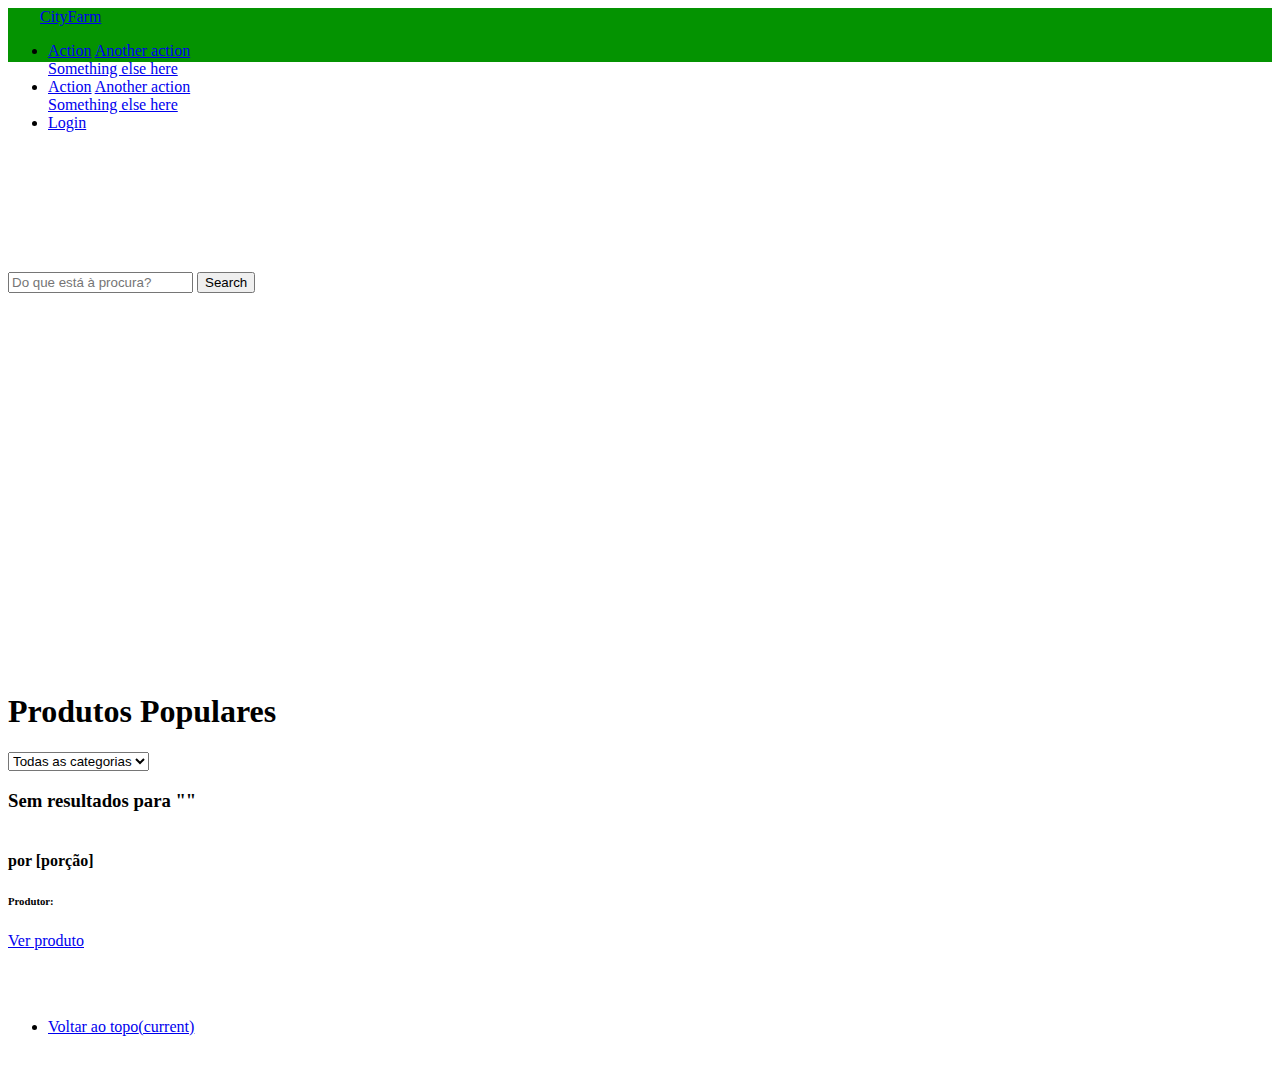
==== index.html @ de9476a4 "login completo" ====
﻿<html>
<head>
    <meta charset="utf-8" />
    <meta name="viewport" content="width=device-width, initial-scale=1, shrink-to-fit=no">
    <title>CityFarm</title>
    <link rel="stylesheet" href="https://stackpath.bootstrapcdn.com/bootstrap/4.1.3/css/bootstrap.min.css" integrity="sha384-MCw98/SFnGE8fJT3GXwEOngsV7Zt27NXFoaoApmYm81iuXoPkFOJwJ8ERdknLPMO" crossorigin="anonymous">
    <link rel="stylesheet" href="css/all.min.css" />
    <link rel="stylesheet" href="css/style.css" />

</head>
<body>

    <!-- Navbar -->
    <nav class="navbar navbar-expand navbar-dark bg-green fixed-top">
        <a class="navbar-brand" href="index.html">
            <span class="fa-stack mr-2">
                <i class="fa fa-building fa-stack-2x pb-1"></i>
                <i class="fa fa-circle fa-stack-1x text-light-green h2 logo"></i>
                <i class="fa fa-leaf fa-stack-1x logo text-white"></i>
            </span>
            <span>CityFarm</span>
        </a>
        <div class="collapse navbar-collapse" id="navbarSupportedContent">
            <ul class="navbar-nav ml-auto clearfix mt-2">
                <li class="nav-item dropdown float-right">
                    <a class="nav-link dropdown-toggle" href="#" id="cartDropdown" role="button" data-toggle="dropdown" aria-haspopup="true" aria-expanded="false">
                        <i class="fas fa-shopping-basket h2"></i>
                    </a>
                    <div class="dropdown-menu dropdown-menu-right" aria-labelledby="cartDropdown">
                        <a class="dropdown-item" href="#">Action</a>
                        <a class="dropdown-item" href="#">Another action</a>
                        <div class="dropdown-divider"></div>
                        <a class="dropdown-item" href="#">Something else here</a>
                    </div>
                </li>
                <!-- if do KO aqui -->
                <li class="nav-item dropdown float-right">
                    <a class="nav-link dropdown-toggle" href="#" id="userDropdown" role="button" data-toggle="dropdown" aria-haspopup="true" aria-expanded="false">
                        <i class="fas fa-user-circle h2"></i>
                    </a>
                    <div class="dropdown-menu dropdown-menu-right" aria-labelledby="userDropdown">
                        <a class="dropdown-item" href="#">Action</a>
                        <a class="dropdown-item" href="#">Another action</a>
                        <div class="dropdown-divider"></div>
                        <a class="dropdown-item" href="#">Something else here</a>
                    </div>
                </li>
                <!-- fim do if -->
                <!-- outro if do KO -->
                <li class="mt-1">
                    <a class="btn btn-success" href="login.html">
                        Login
                    </a>
                </li>
                <!-- fim do if -->
            </ul>
        </div>
    </nav>
    

    <!-- Banner -->
    <div id="banner" class="jumbotron">
        <!-- Search -->
        <div class="d-sm-flex justify-content-center align-items-center w-75 mx-auto">
            <input id="search" class="form-control mr-sm-2 col-12 col-sm-9" type="search" placeholder="Do que está à procura?" aria-label="Search">
            <button id="searchButton" class="btn btn-success my-2 my-sm-0 col-12 col-sm-3" type="submit">Search</button>
        </div>
    </div>

    <!-- Conteúdo -->
    <div id="content" class="container">
        <div class="row mt-5">
            <!-- mudar para um data-bind depois -->
            <h1 id="listHeader" class="col-md-12 col-lg-7">
                Produtos Populares
            </h1>
            <div class="col-md-12 col-lg-5 d-inline-flex flex-row-reverse align-items-center">
                <!-- dropdown do filtro -->
                <select class="ml-2 form-control" id="tagSelect">
                    <option value="all">Todas as categorias</option>
                    <!-- ko foreach: tagList -->
                    <option data-bind="text: $data, attr: {value: $data}"></option>
                    <!-- /ko -->
                </select>

                <!-- botão para limpar pesquisa -->
                <div>
                    <button id="clean" class="btn btn-success" style="display: none">Limpar resultados</button>
                </div>
            </div>
        </div>

        <!-- ko if: displayList().length == 0 -->
        <div class="row mt-5">
            <h3 class="mx-auto">Sem resultados para "<span data-bind="text: searchTerm"></span>"</h3>
        </div>
        <!-- /ko -->

        <!-- Lista de produtos -->
        <div class="row mx-2">
            <!-- ko foreach: displayList -->
            <div class="col-md-6 col-lg-4 mt-3">
                <div class="card">
                    <img class="card-img-top" data-bind="attr: { src: imageURL, alt: nome}">
                    <div class="card-body">
                        <h4 class="card-title" data-bind="text: nome"></h4>
                        <h4 class="card-title"><span class="text-danger" data-bind="text: preco + '€'"></span> por [porção]</h4>
                        <h6 class="card-title">Produtor: <span data-bind="text: produtor"></span></h6>
                        <p class="card-text" data-bind="text: descricao"></p>
                        <a href="#" class="btn btn-success">Ver produto</a>
                    </div>
                </div>
            </div>
            <!-- /ko -->
        </div>
    </div>


    <!-- Footer -->
    <nav class="navbar navbar-expand navbar-dark bg-dark fixed-bottom" id="footer">
        <div class="collapse navbar-collapse">
            <ul class="navbar-nav mx-auto">
                <li class="nav-item active">
                    <a class="nav-link" href="#banner">Voltar ao topo<span class="sr-only">(current)</span></a>
                </li>
            </ul>
        </div>
    </nav>

    <script src="js/jquery-3.4.1.min.js"></script>
    <script src="js/knockout-3.5.1.js"></script>
    <script src="https://cdnjs.cloudflare.com/ajax/libs/popper.js/1.14.3/umd/popper.min.js" integrity="sha384-ZMP7rVo3mIykV+2+9J3UJ46jBk0WLaUAdn689aCwoqbBJiSnjAK/l8WvCWPIPm49" crossorigin="anonymous"></script>
    <script src="https://stackpath.bootstrapcdn.com/bootstrap/4.1.3/js/bootstrap.min.js" integrity="sha384-ChfqqxuZUCnJSK3+MXmPNIyE6ZbWh2IMqE241rYiqJxyMiZ6OW/JmZQ5stwEULTy" crossorigin="anonymous"></script>
    <script src="js/classes.js"></script>
    <script src="js/main.js"></script>
</body>
</html>
---- css/style.css ----
.navbar {
    height: 54px;
}
#footer {
    height: 46px;
}

.jumbotron {
    background-image: url("../images/banner.jpg");
    padding-top: 210px;
    height: 400px;
    margin: 0;
    background-size:cover;
    border-radius: 0;
}

div.container {
    margin-bottom: 68px;
}

.logo {
    margin: 8px 0 0 16px;
}

.bg-green {
    background-color: #049301;
}
.text-light-green {
    color: #3ac200;
}

/*View model Produto CSS*/

#imgProduto {
    height: auto;
    width: 100%;
    margin: auto;
    border-radius: 0;
}
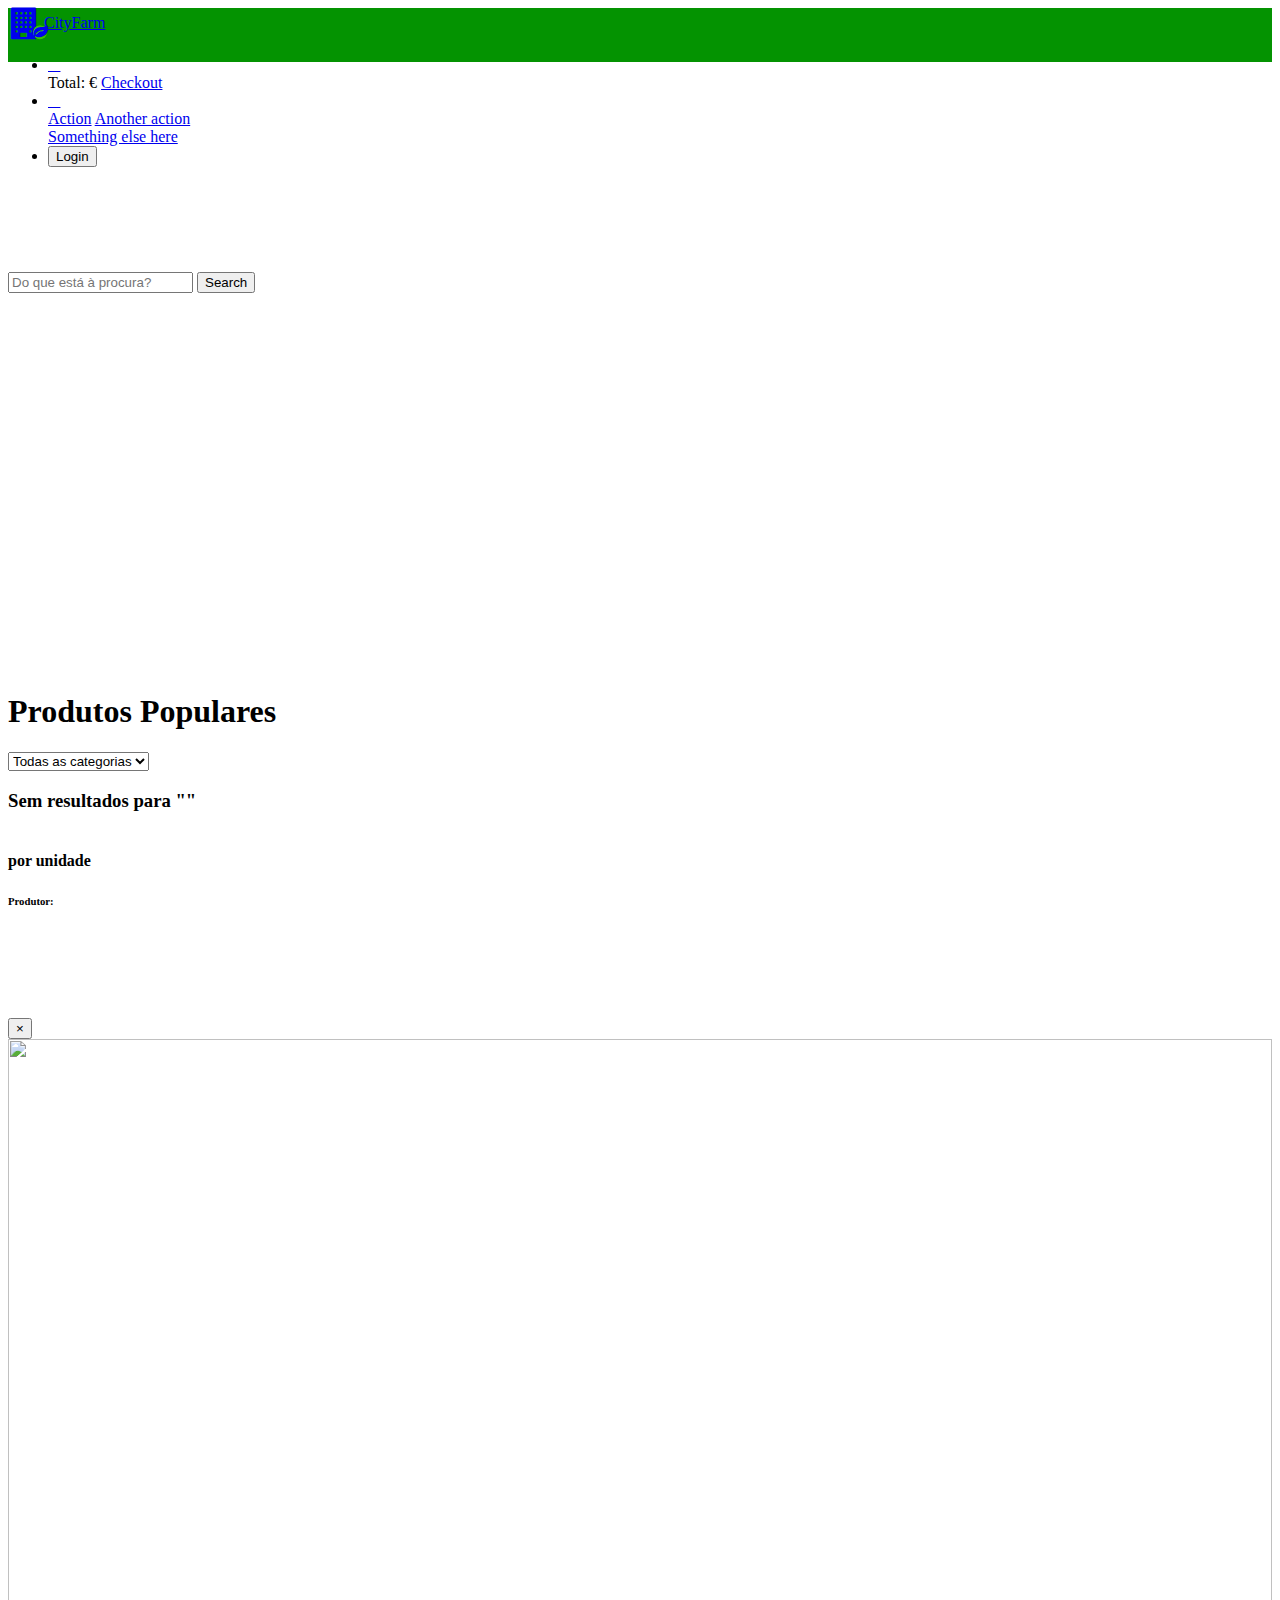
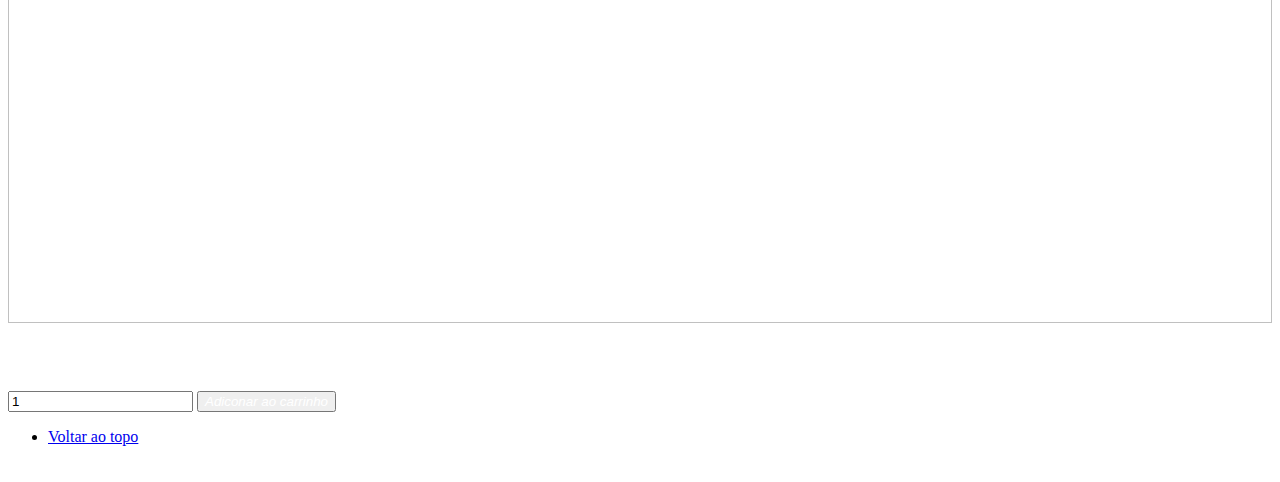
==== commit f90df2bd: "update" ====
--- a/index.html
+++ b/index.html
@@ -1,137 +1,182 @@
 ﻿<html>
 <head>
-    <meta charset="utf-8" />
+
+    <meta charset="UTF-8">
     <meta name="viewport" content="width=device-width, initial-scale=1, shrink-to-fit=no">
     <title>CityFarm</title>
     <link rel="stylesheet" href="https://stackpath.bootstrapcdn.com/bootstrap/4.1.3/css/bootstrap.min.css" integrity="sha384-MCw98/SFnGE8fJT3GXwEOngsV7Zt27NXFoaoApmYm81iuXoPkFOJwJ8ERdknLPMO" crossorigin="anonymous">
     <link rel="stylesheet" href="css/all.min.css" />
     <link rel="stylesheet" href="css/style.css" />
+    <link rel="stylesheet" href="https://cdnjs.cloudflare.com/ajax/libs/font-awesome/4.7.0/css/font-awesome.min.css">
 
 </head>
 <body>
 
-    <!-- Navbar -->
-    <nav class="navbar navbar-expand navbar-dark bg-green fixed-top">
-        <a class="navbar-brand" href="index.html">
-            <span class="fa-stack mr-2">
-                <i class="fa fa-building fa-stack-2x pb-1"></i>
-                <i class="fa fa-circle fa-stack-1x text-light-green h2 logo"></i>
-                <i class="fa fa-leaf fa-stack-1x logo text-white"></i>
-            </span>
-            <span>CityFarm</span>
-        </a>
-        <div class="collapse navbar-collapse" id="navbarSupportedContent">
-            <ul class="navbar-nav ml-auto clearfix mt-2">
-                <li class="nav-item dropdown float-right">
-                    <a class="nav-link dropdown-toggle" href="#" id="cartDropdown" role="button" data-toggle="dropdown" aria-haspopup="true" aria-expanded="false">
-                        <i class="fas fa-shopping-basket h2"></i>
-                    </a>
-                    <div class="dropdown-menu dropdown-menu-right" aria-labelledby="cartDropdown">
-                        <a class="dropdown-item" href="#">Action</a>
-                        <a class="dropdown-item" href="#">Another action</a>
-                        <div class="dropdown-divider"></div>
-                        <a class="dropdown-item" href="#">Something else here</a>
+	<!-- Navbar -->
+	<nav class="navbar navbar-expand navbar-dark bg-green fixed-top">
+		<a class="navbar-brand" href="index.html">
+			<span class="fa-stack mr-2">
+				<i class="fa fa-building fa-stack-2x pb-1"></i>
+				<i class="fa fa-circle fa-stack-1x text-light-green h2 logo"></i>
+				<i class="fa fa-leaf fa-stack-1x logo text-white"></i>
+			</span>
+			<span>CityFarm</span>
+		</a>
+		<div class="collapse navbar-collapse" id="navbarSupportedContent">
+			<ul class="navbar-nav ml-auto clearfix mt-2">
+				<li class="nav-item dropdown float-right">
+					<a class="nav-link dropdown-toggle" href="#" id="cartDropdown" role="button" data-toggle="dropdown" aria-haspopup="true" aria-expanded="false">
+						<i class="fas fa-shopping-basket h2"></i>
+					</a>
+					<div class="dropdown-menu dropdown-menu-right" aria-labelledby="cartDropdown">
+						<div style="max-height: 300px; overflow-y: scroll;">
+							<!--ko foreach: displayCarr-->
+							<div class="dropdown-item" data-bind="text: _nome + ' , ' + _quantidade + ' unidades'"></div>
+							<!--/ko-->
+						</div>
+						<div class="dropdown-divider"></div>
+						<a class="dropdown-item">Total: <span data-bind="text: precoTotal"></span>&euro;</a>
+                        <a class="btn btn-success" href="PáginaCompra.html">Checkout</a>
                     </div>
-                </li>
-                <!-- if do KO aqui -->
-                <li class="nav-item dropdown float-right">
-                    <a class="nav-link dropdown-toggle" href="#" id="userDropdown" role="button" data-toggle="dropdown" aria-haspopup="true" aria-expanded="false">
-                        <i class="fas fa-user-circle h2"></i>
-                    </a>
-                    <div class="dropdown-menu dropdown-menu-right" aria-labelledby="userDropdown">
-                        <a class="dropdown-item" href="#">Action</a>
-                        <a class="dropdown-item" href="#">Another action</a>
-                        <div class="dropdown-divider"></div>
-                        <a class="dropdown-item" href="#">Something else here</a>
-                    </div>
-                </li>
-                <!-- fim do if -->
-                <!-- outro if do KO -->
-                <li class="mt-1">
-                    <a class="btn btn-success" href="login.html">
-                        Login
-                    </a>
-                </li>
-                <!-- fim do if -->
-            </ul>
-        </div>
-    </nav>
-    
-
-    <!-- Banner -->
-    <div id="banner" class="jumbotron">
-        <!-- Search -->
-        <div class="d-sm-flex justify-content-center align-items-center w-75 mx-auto">
-            <input id="search" class="form-control mr-sm-2 col-12 col-sm-9" type="search" placeholder="Do que está à procura?" aria-label="Search">
-            <button id="searchButton" class="btn btn-success my-2 my-sm-0 col-12 col-sm-3" type="submit">Search</button>
-        </div>
-    </div>
-
-    <!-- Conteúdo -->
-    <div id="content" class="container">
-        <div class="row mt-5">
-            <!-- mudar para um data-bind depois -->
-            <h1 id="listHeader" class="col-md-12 col-lg-7">
-                Produtos Populares
-            </h1>
-            <div class="col-md-12 col-lg-5 d-inline-flex flex-row-reverse align-items-center">
-                <!-- dropdown do filtro -->
-                <select class="ml-2 form-control" id="tagSelect">
-                    <option value="all">Todas as categorias</option>
-                    <!-- ko foreach: tagList -->
-                    <option data-bind="text: $data, attr: {value: $data}"></option>
-                    <!-- /ko -->
-                </select>
-
-                <!-- botão para limpar pesquisa -->
-                <div>
-                    <button id="clean" class="btn btn-success" style="display: none">Limpar resultados</button>
-                </div>
-            </div>
-        </div>
-
-        <!-- ko if: displayList().length == 0 -->
-        <div class="row mt-5">
-            <h3 class="mx-auto">Sem resultados para "<span data-bind="text: searchTerm"></span>"</h3>
-        </div>
-        <!-- /ko -->
-
-        <!-- Lista de produtos -->
-        <div class="row mx-2">
-            <!-- ko foreach: displayList -->
-            <div class="col-md-6 col-lg-4 mt-3">
-                <div class="card">
-                    <img class="card-img-top" data-bind="attr: { src: imageURL, alt: nome}">
-                    <div class="card-body">
-                        <h4 class="card-title" data-bind="text: nome"></h4>
-                        <h4 class="card-title"><span class="text-danger" data-bind="text: preco + '€'"></span> por [porção]</h4>
-                        <h6 class="card-title">Produtor: <span data-bind="text: produtor"></span></h6>
-                        <p class="card-text" data-bind="text: descricao"></p>
-                        <a href="#" class="btn btn-success">Ver produto</a>
-                    </div>
-                </div>
-            </div>
-            <!-- /ko -->
-        </div>
-    </div>
+				</li>
+				<!-- if do KO aqui -->
+				<li class="nav-item dropdown float-right">
+					<a class="nav-link dropdown-toggle" href="#" id="userDropdown" role="button" data-toggle="dropdown" aria-haspopup="true" aria-expanded="false">
+						<i class="fas fa-user-circle h2"></i>
+					</a>
+					<div class="dropdown-menu dropdown-menu-right" aria-labelledby="userDropdown">
+						<a class="dropdown-item" href="#">Action</a>
+						<a class="dropdown-item" href="#">Another action</a>
+						<div class="dropdown-divider"></div>
+						<a class="dropdown-item" href="#">Something else here</a>
+					</div>
+				</li>
+				<!-- fim do if -->
+				<!-- outro if do KO -->
+				<li class="mt-1">
+					<button class="btn btn-success">
+						Login
+					</button>
+				</li>
+				<!-- fim do if -->
+			</ul>
+		</div>
+	</nav>
 
 
-    <!-- Footer -->
-    <nav class="navbar navbar-expand navbar-dark bg-dark fixed-bottom" id="footer">
-        <div class="collapse navbar-collapse">
-            <ul class="navbar-nav mx-auto">
-                <li class="nav-item active">
-                    <a class="nav-link" href="#banner">Voltar ao topo<span class="sr-only">(current)</span></a>
-                </li>
-            </ul>
-        </div>
-    </nav>
+	<!-- Banner -->
+	<div id="banner" class="jumbotron">
+		<!-- Search -->
+		<div class="d-sm-flex justify-content-center align-items-center w-75 mx-auto">
+			<input id="search" class="form-control mr-sm-2 col-12 col-sm-9" type="search" placeholder="Do que está à procura?" aria-label="Search">
+			<button id="searchButton" class="btn btn-success my-2 my-sm-0 col-12 col-sm-3" type="submit">Search</button>
+		</div>
+	</div>
 
-    <script src="js/jquery-3.4.1.min.js"></script>
-    <script src="js/knockout-3.5.1.js"></script>
-    <script src="https://cdnjs.cloudflare.com/ajax/libs/popper.js/1.14.3/umd/popper.min.js" integrity="sha384-ZMP7rVo3mIykV+2+9J3UJ46jBk0WLaUAdn689aCwoqbBJiSnjAK/l8WvCWPIPm49" crossorigin="anonymous"></script>
-    <script src="https://stackpath.bootstrapcdn.com/bootstrap/4.1.3/js/bootstrap.min.js" integrity="sha384-ChfqqxuZUCnJSK3+MXmPNIyE6ZbWh2IMqE241rYiqJxyMiZ6OW/JmZQ5stwEULTy" crossorigin="anonymous"></script>
-    <script src="js/classes.js"></script>
-    <script src="js/main.js"></script>
+	<!-- Conteúdo -->
+	<div id="content" class="container">
+		<div class="row mt-5">
+			<!-- mudar para um data-bind depois -->
+			<h1 id="listHeader" class="col-md-12 col-lg-7">
+				Produtos Populares
+			</h1>
+			<div class="col-md-12 col-lg-5 d-inline-flex flex-row-reverse align-items-center">
+				<!-- dropdown do filtro -->
+				<select class="ml-2 form-control" id="tagSelect">
+					<option value="all">Todas as categorias</option>
+					<!-- ko foreach: tagList -->
+					<option data-bind="text: $data, attr: {value: $data}"></option>
+					<!-- /ko -->
+				</select>
+
+				<!-- botão para limpar pesquisa -->
+				<div>
+					<button id="clean" class="btn btn-success" style="display: none">Limpar resultados</button>
+				</div>
+			</div>
+		</div>
+
+		<!-- ko if: displayList().length == 0 -->
+		<div class="row mt-5">
+			<h3 class="mx-auto">Sem resultados para "<span data-bind="text: searchTerm"></span>"</h3>
+		</div>
+		<!-- /ko -->
+		<!-- Lista de produtos -->
+		<div class="row mx-2">
+			<!-- ko foreach: displayList -->
+			<div class="col-md-6 col-lg-4 mt-3">
+				<div class="card">
+					<img class="card-img-top" data-bind="attr: { src: imageURL, alt: nome}">
+					<div class="card-body">
+						<h4 class="card-title" data-bind="text: nome"></h4>
+						<h4 class="card-title"><span class="text-danger" data-bind="text: preco + '€'"></span> por unidade</h4>
+						<h6 class="card-title">Produtor: <span data-bind="text: produtor"></span></h6>
+						<p class="card-text" data-bind="text: descricao"></p>
+						<a class="btn btn-success" data-bind="click: ShowProduto"
+						   data-toggle="modal"
+						   data-target="#exampleModalCenter"><i style="color: white;">Ver produto</i></a>
+					</div>
+				</div>
+			</div>
+			<!-- /ko -->
+		</div>
+	</div>
+
+	<!-- Modal -->
+	<div class="modal fade" id="exampleModalCenter" tabindex="-1" role="dialog" aria-labelledby="exampleModalCenterTitle" aria-hidden="true">
+		<div class="modal-dialog modal-dialog-centered mw-100 w-75" role="document">
+			<div class="modal-content">
+				<div class="modal-header">
+					<h5 class="modal-title" id="exampleModalLongTitle"></h5>
+					<button type="button" class="close" data-dismiss="modal" aria-label="Close">
+						<span aria-hidden="true">&times;</span>
+					</button>
+				</div>
+				<div class="modal-body .container-fluid">
+					<div class="row">
+						<div class="col-md-5 col-sm-12">
+							<img id="imgProduto" src="" />
+						</div>
+
+						<div class="col-md-7 col-sm-12 flex-column d-flex">
+							<p id="vmProdutoProdutor"></p>
+							<p id="vmProdutoDescricao"></p>
+
+							<br />
+
+							<p id="vmProdutoQuantidade"></p>
+							<p id="vmProdutoPreco"></p>
+							<br />
+
+							<div class="row mt-auto">
+								<input class="form-control col-md-1 col-sm-2 ml-3" id="inputQuantidade" type="number" value="1" min="1" />
+								<button class="btn btn-success col-md-3 col-sm-4 ml-2" id="addCarr"><i style="color:white;">Adiconar ao carrinho</i></button>
+							</div>
+
+						</div>
+					</div>
+				</div>
+			</div>
+		</div>
+	</div>
+
+
+	<!-- Footer -->
+	<nav class="navbar navbar-expand navbar-dark bg-dark fixed-bottom" id="footer">
+		<div class="collapse navbar-collapse">
+			<ul class="navbar-nav mx-auto">
+				<li class="nav-item active">
+					<a class="nav-link" href="#banner">Voltar ao topo<span class="sr-only">(current)</span></a>
+				</li>
+			</ul>
+		</div>
+	</nav>
+
+	<script src="js/jquery-3.4.1.min.js"></script>
+	<script src="js/knockout-3.5.1.js"></script>
+	<script src="https://cdnjs.cloudflare.com/ajax/libs/popper.js/1.14.3/umd/popper.min.js" integrity="sha384-ZMP7rVo3mIykV+2+9J3UJ46jBk0WLaUAdn689aCwoqbBJiSnjAK/l8WvCWPIPm49" crossorigin="anonymous"></script>
+	<script src="https://stackpath.bootstrapcdn.com/bootstrap/4.1.3/js/bootstrap.min.js" integrity="sha384-ChfqqxuZUCnJSK3+MXmPNIyE6ZbWh2IMqE241rYiqJxyMiZ6OW/JmZQ5stwEULTy" crossorigin="anonymous"></script>
+	<script src="js/classes.js"></script>
+	<script src="js/main.js"></script>
 </body>
 </html>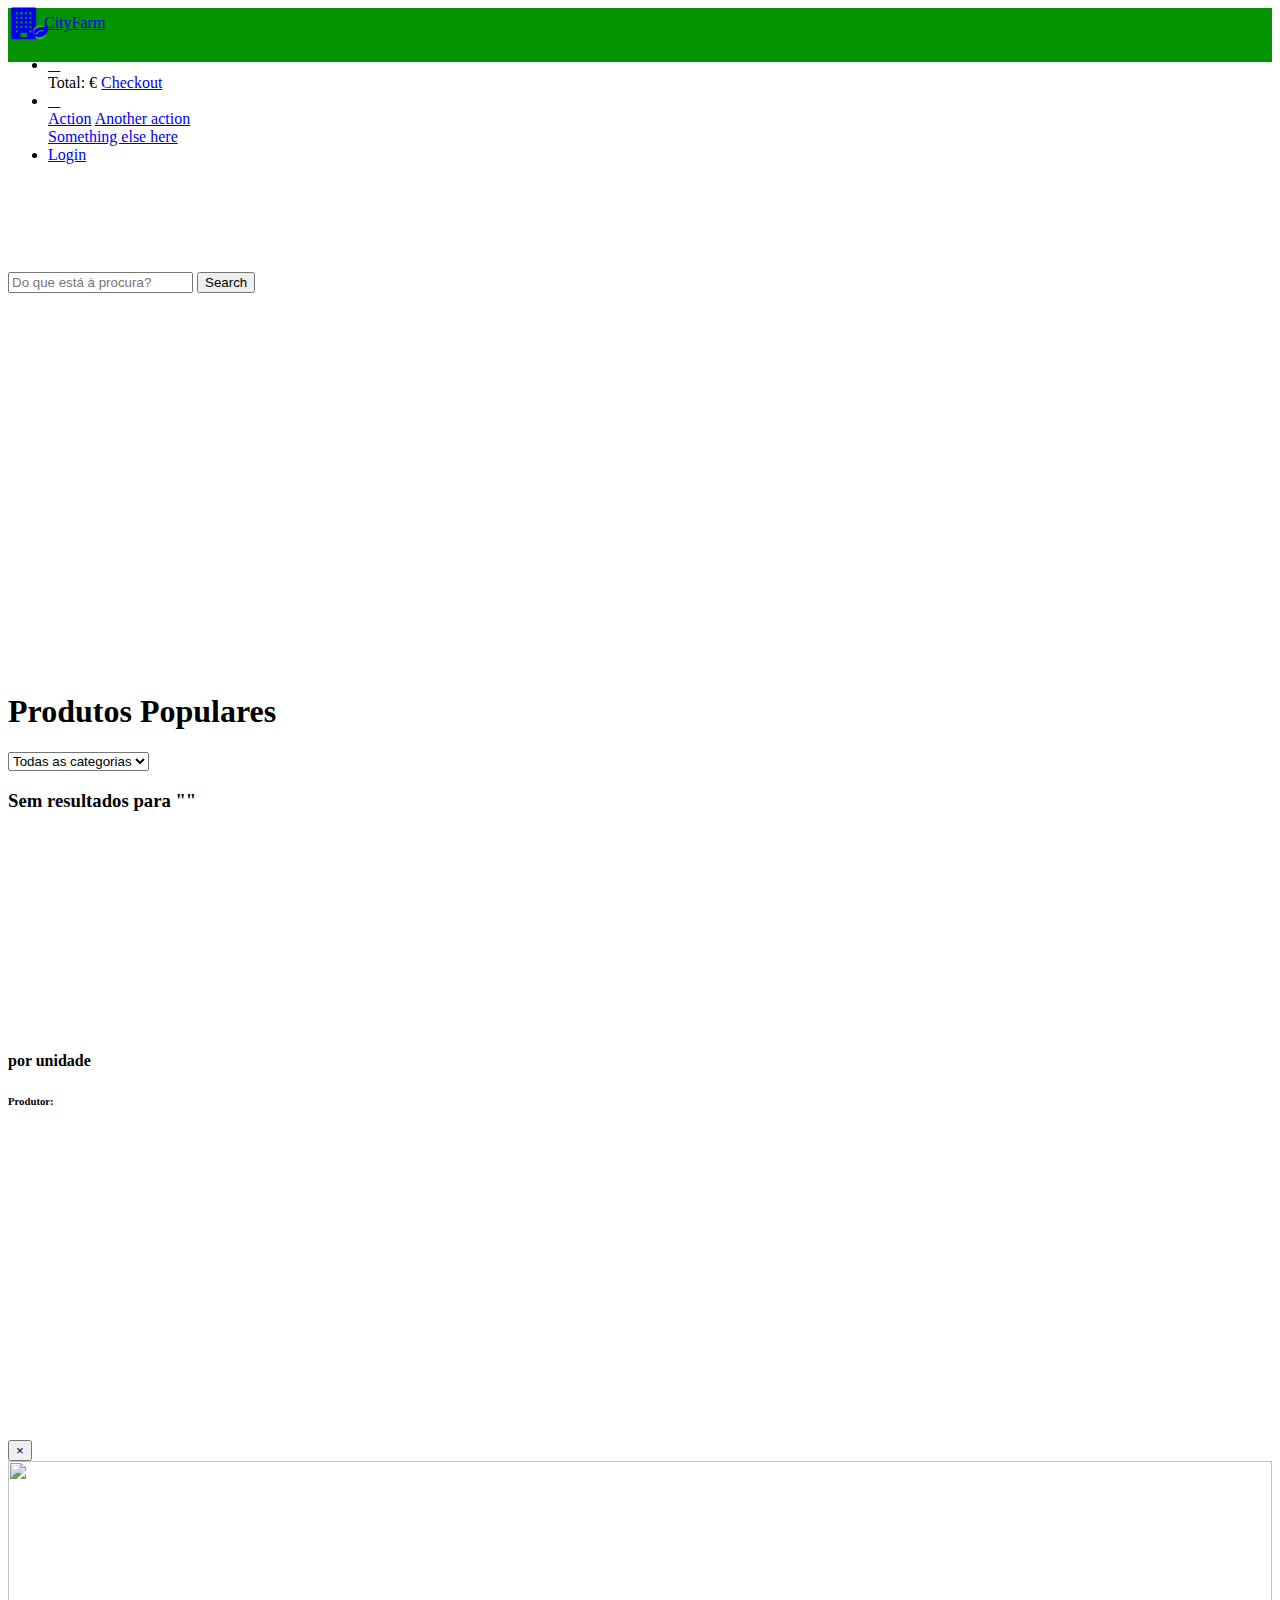
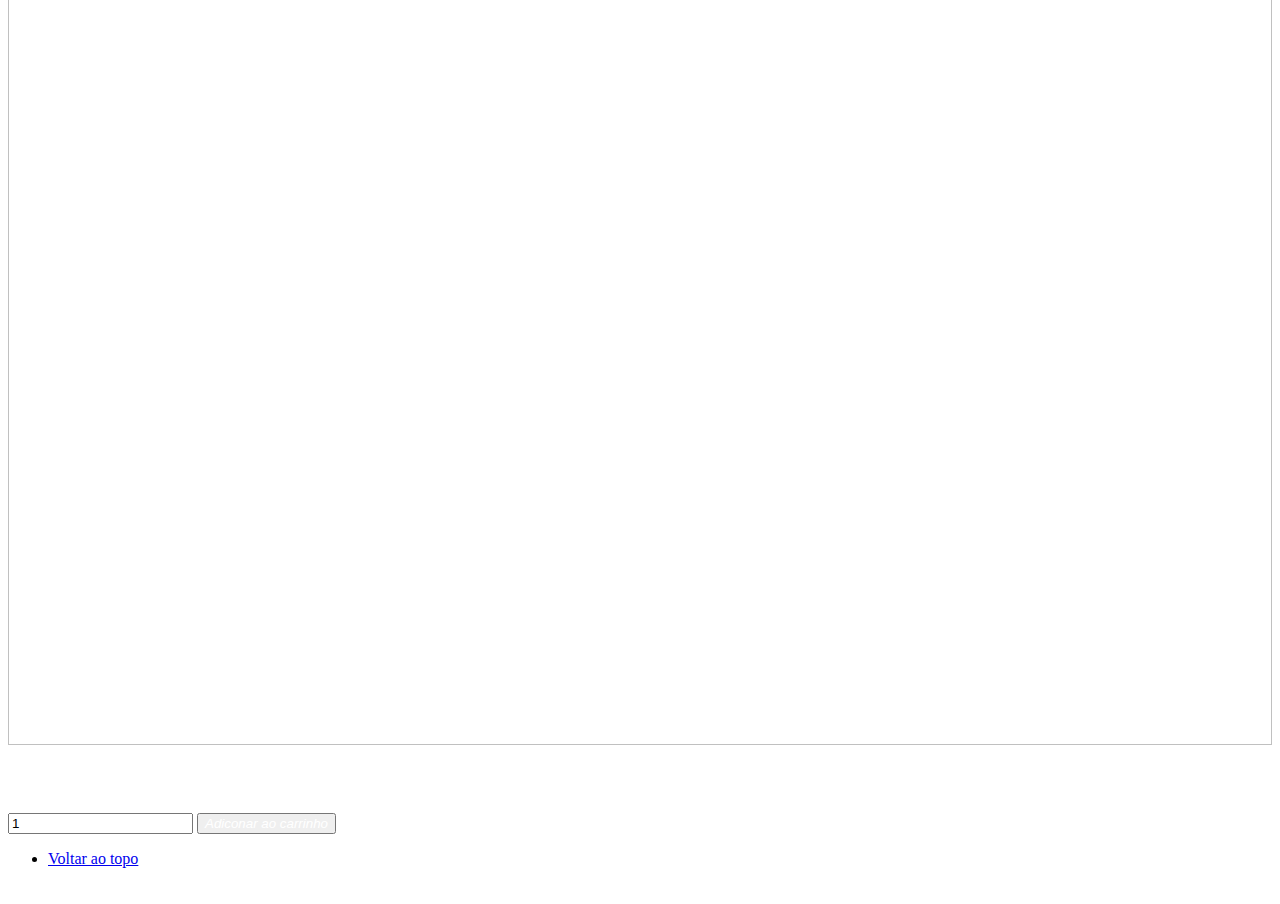
==== commit b03fad68: "Merge pull request #5 from alexandreserras/homePageAlign" ====
--- a/index.html
+++ b/index.html
@@ -54,9 +54,9 @@
 				<!-- fim do if -->
 				<!-- outro if do KO -->
 				<li class="mt-1">
-					<button class="btn btn-success">
+					<a class="btn btn-success" href="login.html">
 						Login
-					</button>
+					</a>
 				</li>
 				<!-- fim do if -->
 			</ul>
@@ -106,13 +106,13 @@
 			<!-- ko foreach: displayList -->
 			<div class="col-md-6 col-lg-4 mt-3">
 				<div class="card">
-					<img class="card-img-top" data-bind="attr: { src: imageURL, alt: nome}">
-					<div class="card-body">
+					<img class="card-img-top" style="height: 200px;" data-bind="attr: { src: imageURL, alt: nome}">
+					<div class="card-body d-flex flex-column" style="height: 320px;">
 						<h4 class="card-title" data-bind="text: nome"></h4>
 						<h4 class="card-title"><span class="text-danger" data-bind="text: preco + '€'"></span> por unidade</h4>
 						<h6 class="card-title">Produtor: <span data-bind="text: produtor"></span></h6>
-						<p class="card-text" data-bind="text: descricao"></p>
-						<a class="btn btn-success" data-bind="click: ShowProduto"
+						<p class="card-text" data-bind="text: descricaoSimples"></p>
+						<a class="btn btn-success mt-auto" data-bind="click: ShowProduto"
 						   data-toggle="modal"
 						   data-target="#exampleModalCenter"><i style="color: white;">Ver produto</i></a>
 					</div>
@@ -179,4 +179,4 @@
 	<script src="js/classes.js"></script>
 	<script src="js/main.js"></script>
 </body>
-</html>+</html>
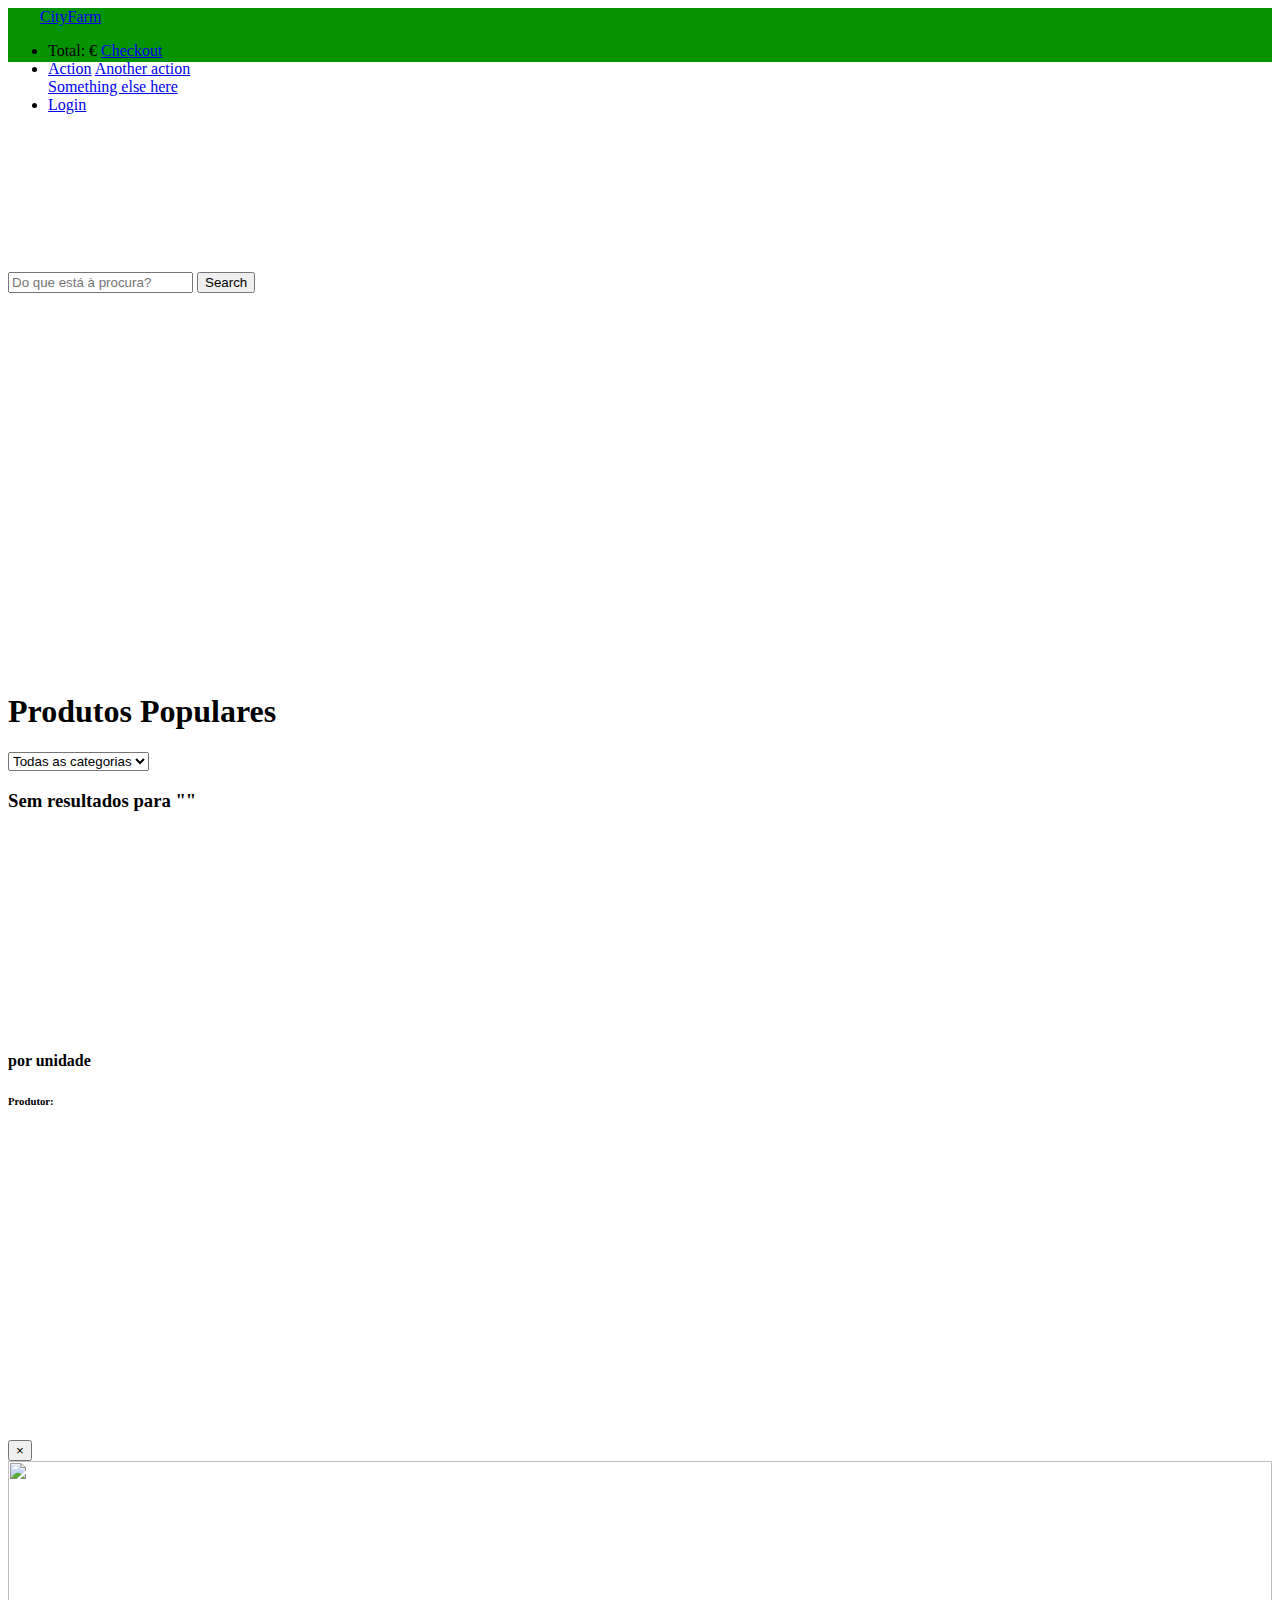
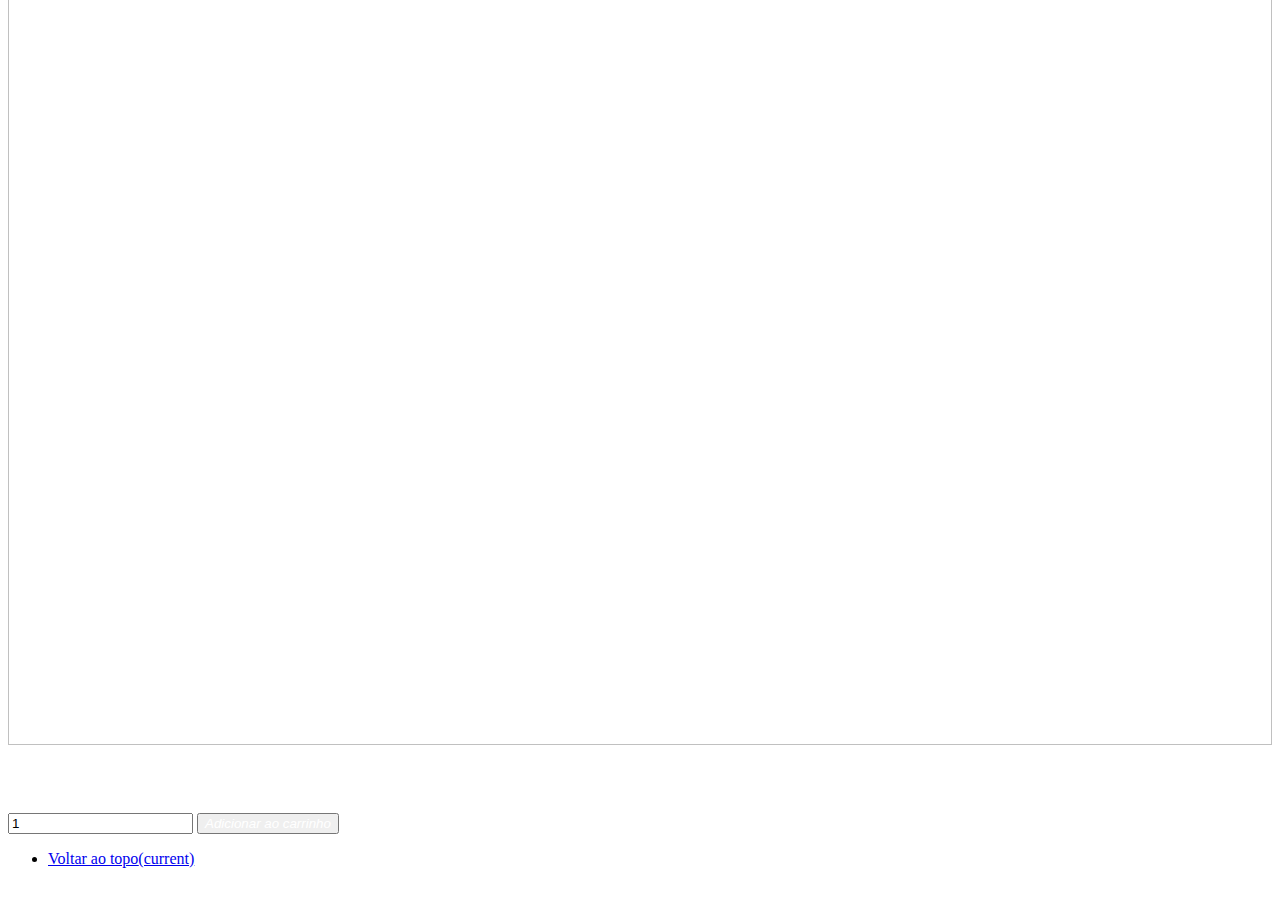
==== commit f4fd8867: "login na pagina compra e fixes gerais" ====
--- a/index.html
+++ b/index.html
@@ -7,7 +7,7 @@
     <link rel="stylesheet" href="https://stackpath.bootstrapcdn.com/bootstrap/4.1.3/css/bootstrap.min.css" integrity="sha384-MCw98/SFnGE8fJT3GXwEOngsV7Zt27NXFoaoApmYm81iuXoPkFOJwJ8ERdknLPMO" crossorigin="anonymous">
     <link rel="stylesheet" href="css/all.min.css" />
     <link rel="stylesheet" href="css/style.css" />
-    <link rel="stylesheet" href="https://cdnjs.cloudflare.com/ajax/libs/font-awesome/4.7.0/css/font-awesome.min.css">
+    <!-- <link rel="stylesheet" href="https://cdnjs.cloudflare.com/ajax/libs/font-awesome/4.7.0/css/font-awesome.min.css"> -->
 
 </head>
 <body>
@@ -23,43 +23,43 @@
 			<span>CityFarm</span>
 		</a>
 		<div class="collapse navbar-collapse" id="navbarSupportedContent">
-			<ul class="navbar-nav ml-auto clearfix mt-2">
-				<li class="nav-item dropdown float-right">
-					<a class="nav-link dropdown-toggle" href="#" id="cartDropdown" role="button" data-toggle="dropdown" aria-haspopup="true" aria-expanded="false">
-						<i class="fas fa-shopping-basket h2"></i>
-					</a>
-					<div class="dropdown-menu dropdown-menu-right" aria-labelledby="cartDropdown">
-						<div style="max-height: 300px; overflow-y: scroll;">
-							<!--ko foreach: displayCarr-->
-							<div class="dropdown-item" data-bind="text: _nome + ' , ' + _quantidade + ' unidades'"></div>
-							<!--/ko-->
-						</div>
-						<div class="dropdown-divider"></div>
-						<a class="dropdown-item">Total: <span data-bind="text: precoTotal"></span>&euro;</a>
+            <ul class="navbar-nav ml-auto clearfix mt-2">
+                <li class="nav-item dropdown float-right">
+                    <a class="nav-link dropdown-toggle" href="#" id="cartDropdown" role="button" data-toggle="dropdown" aria-haspopup="true" aria-expanded="false">
+                        <i class="fas fa-shopping-basket h2"></i>
+                    </a>
+                    <div class="dropdown-menu dropdown-menu-right" aria-labelledby="cartDropdown">
+                        <div style="max-height: 300px; overflow-y: scroll;">
+                            <!--ko foreach: displayCarr-->
+                            <div class="dropdown-item" data-bind="text: _nome + ' , ' + _quantidade + ' unidades'"></div>
+                            <!--/ko-->
+                        </div>
+                        <div class="dropdown-divider"></div>
+                        <a class="dropdown-item">Total: <span data-bind="text: precoTotal"></span>&euro;</a>
                         <a class="btn btn-success" href="PáginaCompra.html">Checkout</a>
                     </div>
-				</li>
-				<!-- if do KO aqui -->
-				<li class="nav-item dropdown float-right">
-					<a class="nav-link dropdown-toggle" href="#" id="userDropdown" role="button" data-toggle="dropdown" aria-haspopup="true" aria-expanded="false">
-						<i class="fas fa-user-circle h2"></i>
-					</a>
-					<div class="dropdown-menu dropdown-menu-right" aria-labelledby="userDropdown">
-						<a class="dropdown-item" href="#">Action</a>
-						<a class="dropdown-item" href="#">Another action</a>
-						<div class="dropdown-divider"></div>
-						<a class="dropdown-item" href="#">Something else here</a>
-					</div>
-				</li>
-				<!-- fim do if -->
-				<!-- outro if do KO -->
-				<li class="mt-1">
-					<a class="btn btn-success" href="login.html">
-						Login
-					</a>
-				</li>
-				<!-- fim do if -->
-			</ul>
+                </li>
+                <!-- ko if: localStorage.getItem("logged") === 'true'-->
+                <li class="nav-item dropdown float-right">
+                    <a class="nav-link dropdown-toggle" href="#" id="userDropdown" role="button" data-toggle="dropdown" aria-haspopup="true" aria-expanded="false">
+                        <i class="fas fa-user-circle h2"></i>
+                    </a>
+                    <div class="dropdown-menu dropdown-menu-right" aria-labelledby="userDropdown">
+                        <a class="dropdown-item" href="#">Action</a>
+                        <a class="dropdown-item" href="#">Another action</a>
+                        <div class="dropdown-divider"></div>
+                        <a class="dropdown-item" href="#">Something else here</a>
+                    </div>
+                </li>
+                <!-- /ko -->
+                <!-- ko if: localStorage.getItem("logged") != 'true' -->
+                <li class="mt-1">
+                    <a class="btn btn-success" href="login.html">
+                        Login
+                    </a>
+                </li>
+                <!-- /ko -->
+            </ul>
 		</div>
 	</nav>
 
@@ -149,8 +149,10 @@
 							<br />
 
 							<div class="row mt-auto">
-								<input class="form-control col-md-1 col-sm-2 ml-3" id="inputQuantidade" type="number" value="1" min="1" />
-								<button class="btn btn-success col-md-3 col-sm-4 ml-2" id="addCarr"><i style="color:white;">Adiconar ao carrinho</i></button>
+								<input class="form-control col-md-2 col-sm-3 ml-3" id="inputQuantidade" type="number" value="1" min="1" />
+								<button class="btn btn-success col-md-6 col-sm-6 ml-2" id="addCarr" data-target="#exampleModalCenter" data-toggle="modal">
+									<i style="color:white;">Adicionar ao carrinho</i>
+								</button>
 							</div>
 
 						</div>
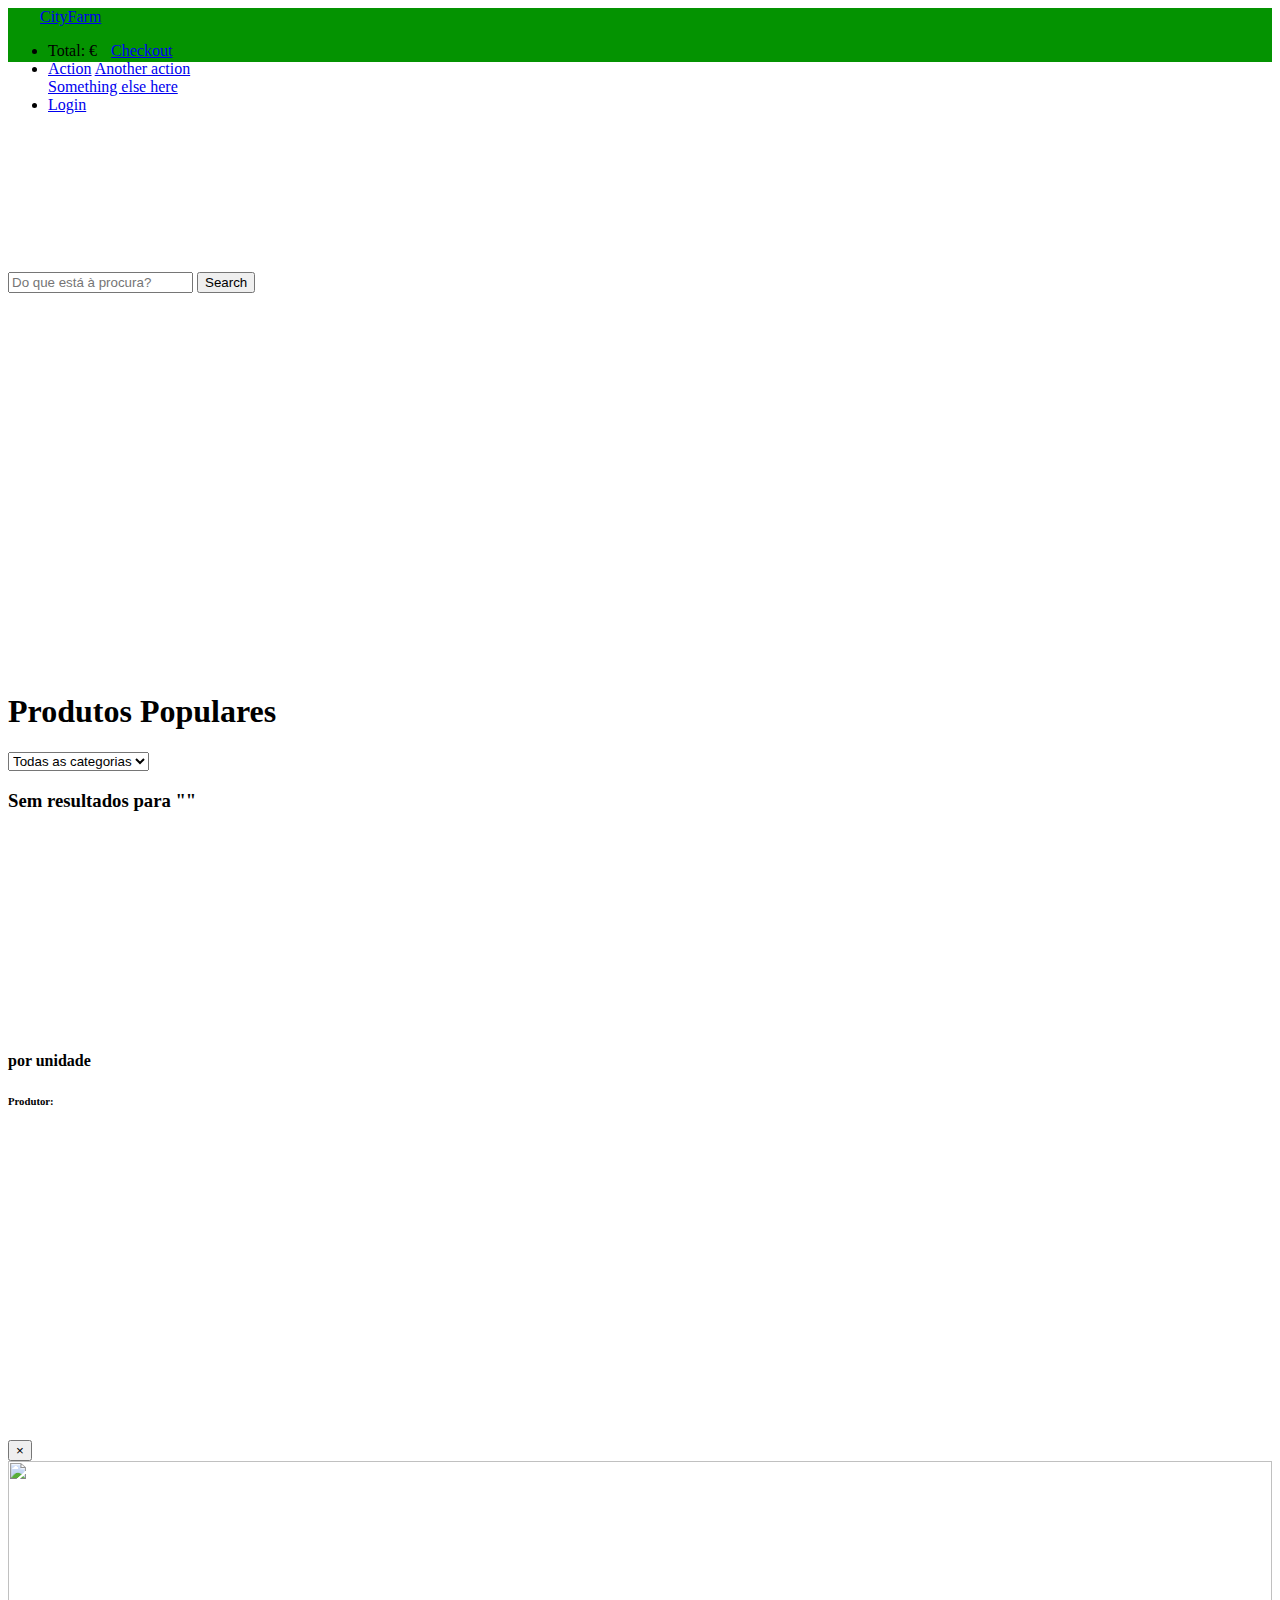
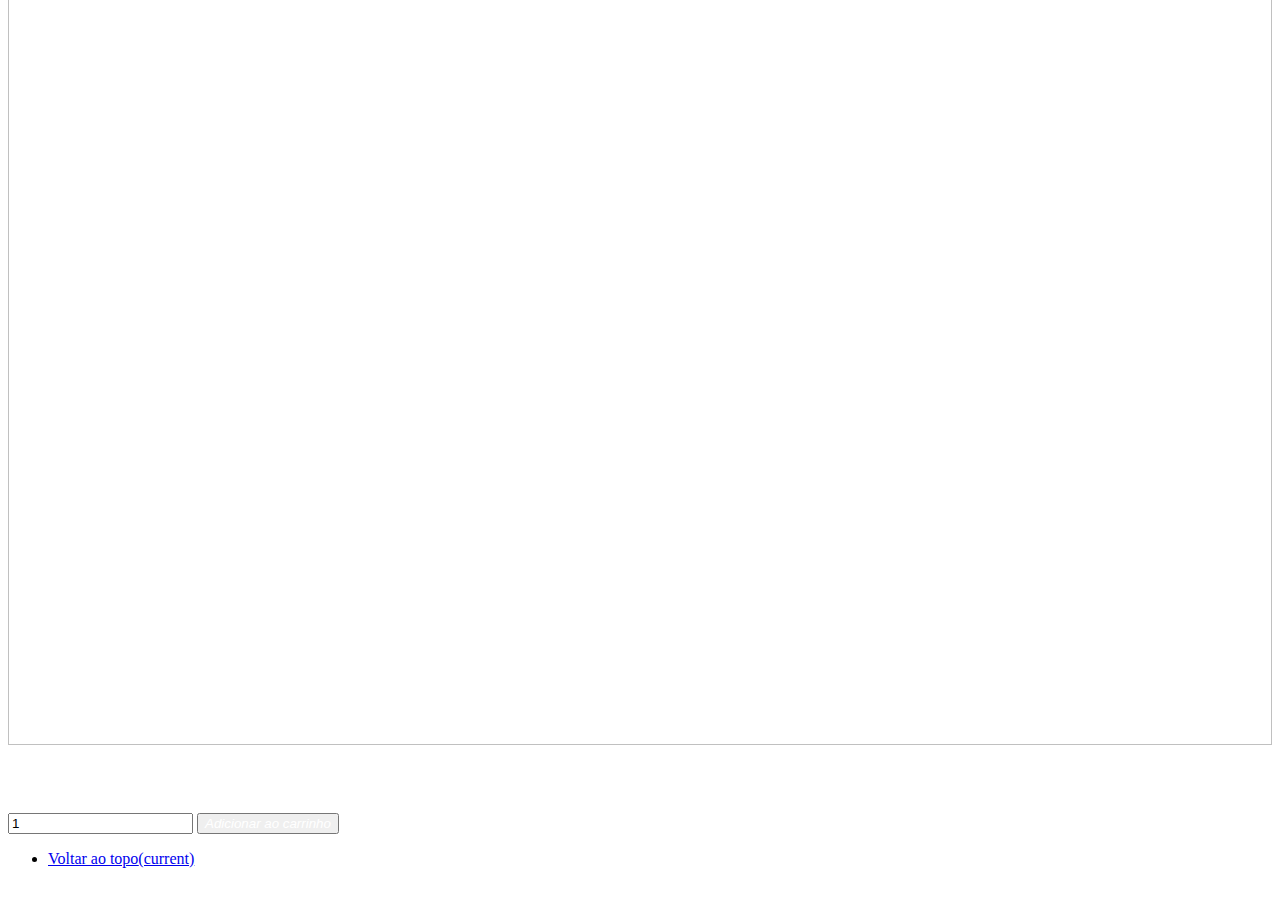
==== commit b97ff05c: "pequenas alterações" ====
--- a/index.html
+++ b/index.html
@@ -7,7 +7,6 @@
     <link rel="stylesheet" href="https://stackpath.bootstrapcdn.com/bootstrap/4.1.3/css/bootstrap.min.css" integrity="sha384-MCw98/SFnGE8fJT3GXwEOngsV7Zt27NXFoaoApmYm81iuXoPkFOJwJ8ERdknLPMO" crossorigin="anonymous">
     <link rel="stylesheet" href="css/all.min.css" />
     <link rel="stylesheet" href="css/style.css" />
-    <!-- <link rel="stylesheet" href="https://cdnjs.cloudflare.com/ajax/libs/font-awesome/4.7.0/css/font-awesome.min.css"> -->
 
 </head>
 <body>
@@ -29,14 +28,14 @@
                         <i class="fas fa-shopping-basket h2"></i>
                     </a>
                     <div class="dropdown-menu dropdown-menu-right" aria-labelledby="cartDropdown">
-                        <div style="max-height: 300px; overflow-y: scroll;">
-                            <!--ko foreach: displayCarr-->
+                        <div id="cartList" style="max-height: 300px; overflow-y: scroll;" data-bind="foreach: displayCarr">
+                            
                             <div class="dropdown-item" data-bind="text: _nome + ' , ' + _quantidade + ' unidades'"></div>
-                            <!--/ko-->
+                            
                         </div>
                         <div class="dropdown-divider"></div>
                         <a class="dropdown-item">Total: <span data-bind="text: precoTotal"></span>&euro;</a>
-                        <a class="btn btn-success" href="PáginaCompra.html">Checkout</a>
+                        <a class="btn btn-success" href="PáginaCompra.html" style="margin-left: 10px;">Checkout</a>
                     </div>
                 </li>
                 <!-- ko if: localStorage.getItem("logged") === 'true'-->
@@ -150,7 +149,7 @@
 
 							<div class="row mt-auto">
 								<input class="form-control col-md-2 col-sm-3 ml-3" id="inputQuantidade" type="number" value="1" min="1" />
-								<button class="btn btn-success col-md-6 col-sm-6 ml-2" id="addCarr" data-target="#exampleModalCenter" data-toggle="modal">
+								<button class="btn btn-success col-md-6 col-sm-6 ml-2" id="addCarr">
 									<i style="color:white;">Adicionar ao carrinho</i>
 								</button>
 							</div>
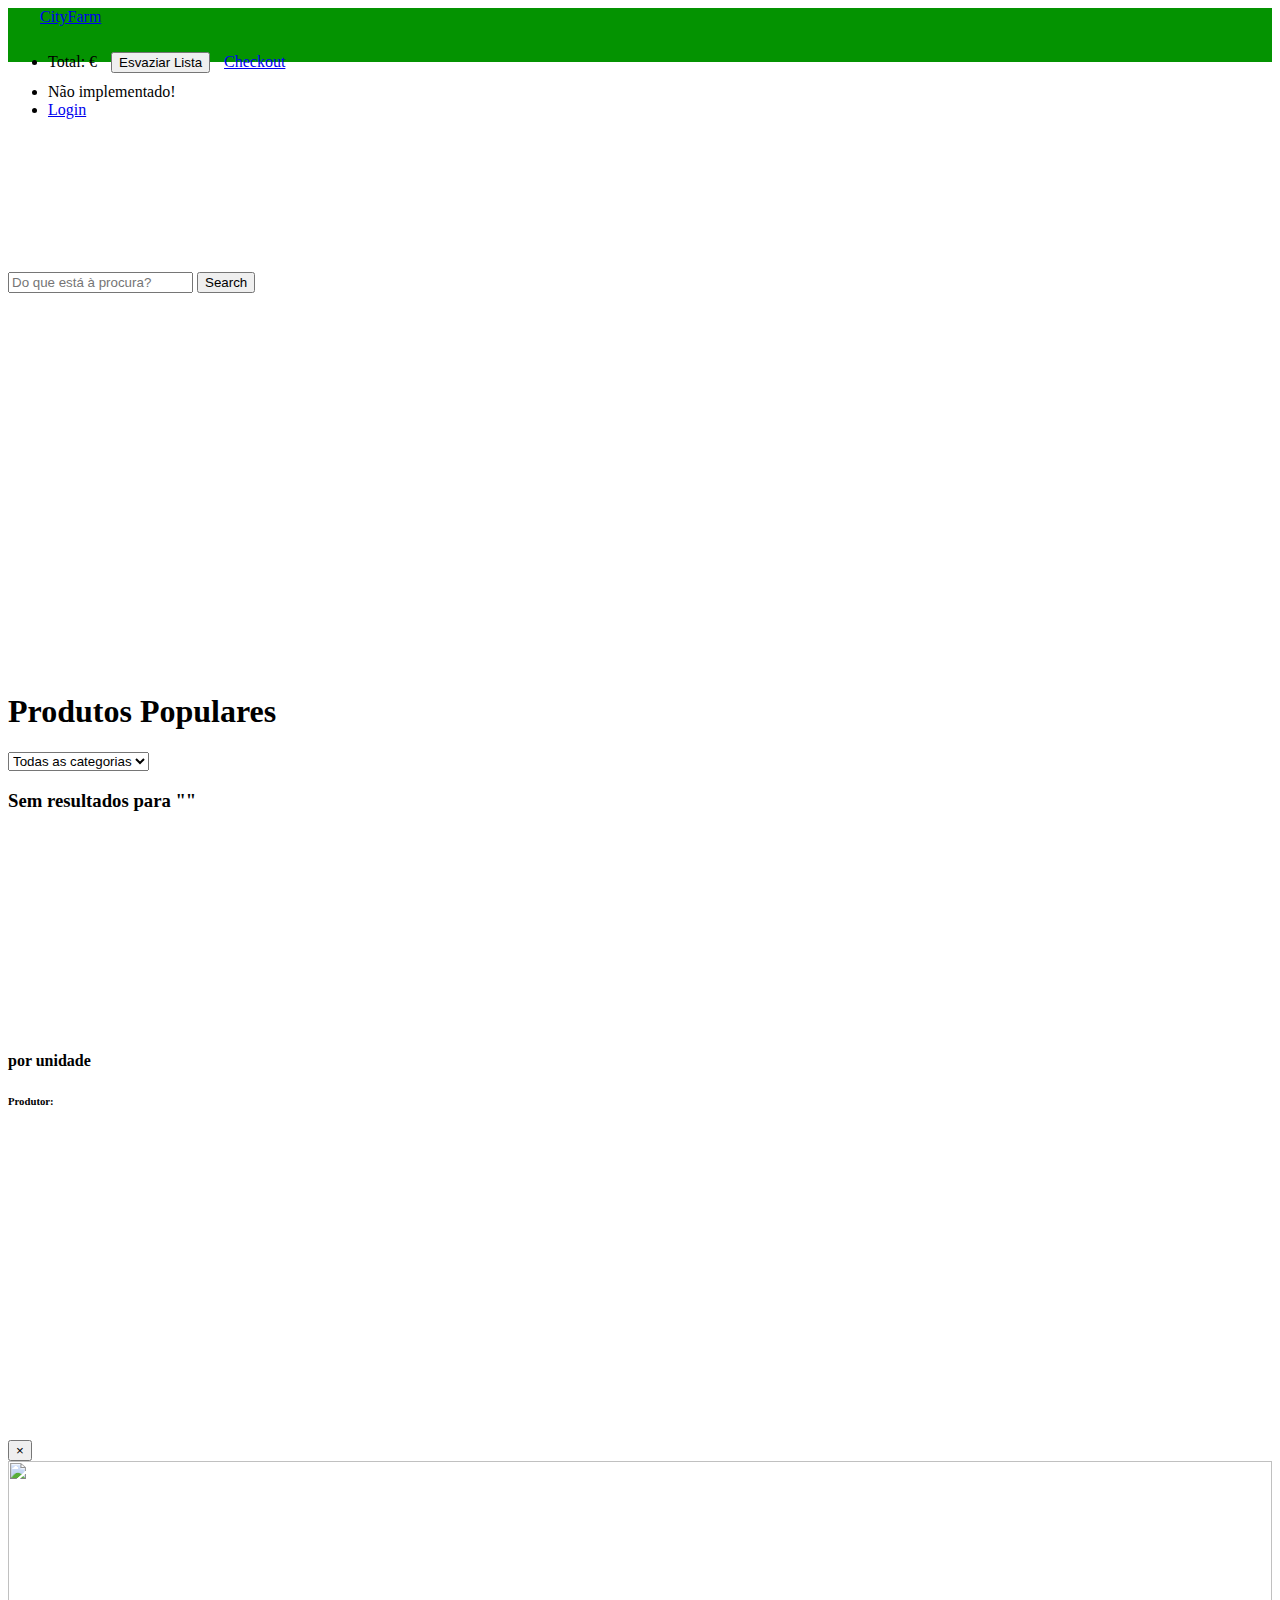
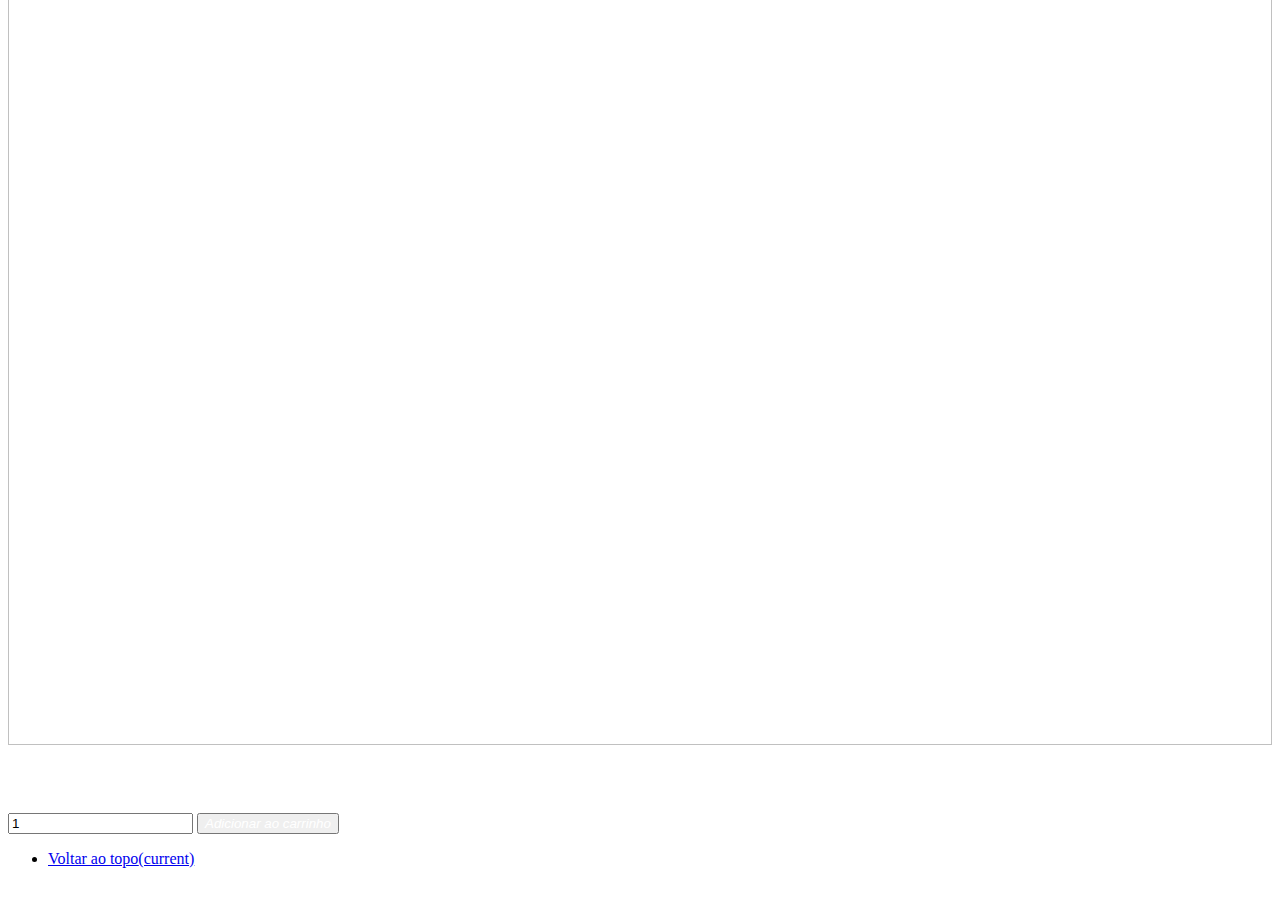
==== commit 8aa2cb52: "tentativa de login 1" ====
--- a/index.html
+++ b/index.html
@@ -1,12 +1,12 @@
 ﻿<html>
 <head>
 
-    <meta charset="UTF-8">
-    <meta name="viewport" content="width=device-width, initial-scale=1, shrink-to-fit=no">
-    <title>CityFarm</title>
-    <link rel="stylesheet" href="https://stackpath.bootstrapcdn.com/bootstrap/4.1.3/css/bootstrap.min.css" integrity="sha384-MCw98/SFnGE8fJT3GXwEOngsV7Zt27NXFoaoApmYm81iuXoPkFOJwJ8ERdknLPMO" crossorigin="anonymous">
-    <link rel="stylesheet" href="css/all.min.css" />
-    <link rel="stylesheet" href="css/style.css" />
+	<meta charset="UTF-8">
+	<meta name="viewport" content="width=device-width, initial-scale=1, shrink-to-fit=no">
+	<title>CityFarm</title>
+	<link rel="stylesheet" href="https://stackpath.bootstrapcdn.com/bootstrap/4.1.3/css/bootstrap.min.css" integrity="sha384-MCw98/SFnGE8fJT3GXwEOngsV7Zt27NXFoaoApmYm81iuXoPkFOJwJ8ERdknLPMO" crossorigin="anonymous">
+	<link rel="stylesheet" href="css/fontawesome.min.css" />
+	<link rel="stylesheet" href="css/style.css" />
 
 </head>
 <body>
@@ -22,43 +22,43 @@
 			<span>CityFarm</span>
 		</a>
 		<div class="collapse navbar-collapse" id="navbarSupportedContent">
-            <ul class="navbar-nav ml-auto clearfix mt-2">
-                <li class="nav-item dropdown float-right">
-                    <a class="nav-link dropdown-toggle" href="#" id="cartDropdown" role="button" data-toggle="dropdown" aria-haspopup="true" aria-expanded="false">
-                        <i class="fas fa-shopping-basket h2"></i>
-                    </a>
-                    <div class="dropdown-menu dropdown-menu-right" aria-labelledby="cartDropdown">
-                        <div id="cartList" style="max-height: 300px; overflow-y: scroll;" data-bind="foreach: displayCarr">
-                            
-                            <div class="dropdown-item" data-bind="text: _nome + ' , ' + _quantidade + ' unidades'"></div>
-                            
-                        </div>
-                        <div class="dropdown-divider"></div>
-                        <a class="dropdown-item">Total: <span data-bind="text: precoTotal"></span>&euro;</a>
-                        <a class="btn btn-success" href="PáginaCompra.html" style="margin-left: 10px;">Checkout</a>
-                    </div>
-                </li>
-                <!-- ko if: localStorage.getItem("logged") === 'true'-->
-                <li class="nav-item dropdown float-right">
-                    <a class="nav-link dropdown-toggle" href="#" id="userDropdown" role="button" data-toggle="dropdown" aria-haspopup="true" aria-expanded="false">
-                        <i class="fas fa-user-circle h2"></i>
-                    </a>
-                    <div class="dropdown-menu dropdown-menu-right" aria-labelledby="userDropdown">
-                        <a class="dropdown-item" href="#">Action</a>
-                        <a class="dropdown-item" href="#">Another action</a>
-                        <div class="dropdown-divider"></div>
-                        <a class="dropdown-item" href="#">Something else here</a>
-                    </div>
-                </li>
-                <!-- /ko -->
-                <!-- ko if: localStorage.getItem("logged") != 'true' -->
-                <li class="mt-1">
-                    <a class="btn btn-success" href="login.html">
-                        Login
-                    </a>
-                </li>
-                <!-- /ko -->
-            </ul>
+			<ul class="navbar-nav ml-auto clearfix mt-2">
+				<li class="nav-item dropdown float-right">
+					<a class="nav-link dropdown-toggle" href="#" id="cartDropdown" role="button" data-toggle="dropdown" aria-haspopup="true" aria-expanded="false">
+						<i class="fas fa-shopping-basket h2"></i>
+					</a>
+					<div class="dropdown-menu dropdown-menu-right" aria-labelledby="cartDropdown">
+						<div id="cartList" style="max-height: 300px; overflow-y: scroll;" data-bind="foreach: displayCarr">
+							
+							<div class="dropdown-item" data-bind="text: _nome + ' , ' + _quantidade + ' unidades'"></div>
+							
+						</div>
+						<div class="dropdown-divider"></div>
+						<a class="dropdown-item">Total: <span data-bind="text: precoTotal"></span>&euro;</a>
+						<button class="btn btn-danger" id="clearList" style="margin-left: 10px; margin-bottom: 10px; margin-top: 10px;" data-bind="enable: displayCarr().length > 0">Esvaziar Lista</button>
+						<!-- ko if: displayCarr().length > 0 -->
+						<a class="btn btn-success" href="paginaCompra.html" style="margin-left: 10px;">Checkout</a>
+						<!-- /ko -->
+					</div>
+				</li>
+				<!-- ko if: localStorage.getItem("logged") === 'true'-->
+				<li class="nav-item dropdown float-right">
+					<a class="nav-link dropdown-toggle" href="#" id="userDropdown" role="button" data-toggle="dropdown" aria-haspopup="true" aria-expanded="false">
+						<i class="fas fa-user-circle h2"></i>
+					</a>
+					<div class="dropdown-menu dropdown-menu-right" aria-labelledby="userDropdown">
+						<a class="dropdown-item">Não implementado!</a>
+					</div>
+				</li>
+				<!-- /ko -->
+				
+				<li class="mt-1">
+					<a id="loginButton" class="btn btn-success" href="login.html" data-bind="text: localStorage.getItem('logged') === 'true' ? 'Logout' : 'Login', attr: {href: localStorage.getItem('logged') === 'true' ? 'index.html' : 'login.html'}">
+						Login
+					</a>
+				</li>
+				
+			</ul>
 		</div>
 	</nav>
 
@@ -108,7 +108,7 @@
 					<img class="card-img-top" style="height: 200px;" data-bind="attr: { src: imageURL, alt: nome}">
 					<div class="card-body d-flex flex-column" style="height: 320px;">
 						<h4 class="card-title" data-bind="text: nome"></h4>
-						<h4 class="card-title"><span class="text-danger" data-bind="text: preco + '€'"></span> por unidade</h4>
+						<h4 class="card-title"><span class="text-danger" data-bind="text: (preco).toFixed(2) + '€'"></span> por unidade</h4>
 						<h6 class="card-title">Produtor: <span data-bind="text: produtor"></span></h6>
 						<p class="card-text" data-bind="text: descricaoSimples"></p>
 						<a class="btn btn-success mt-auto" data-bind="click: ShowProduto"
